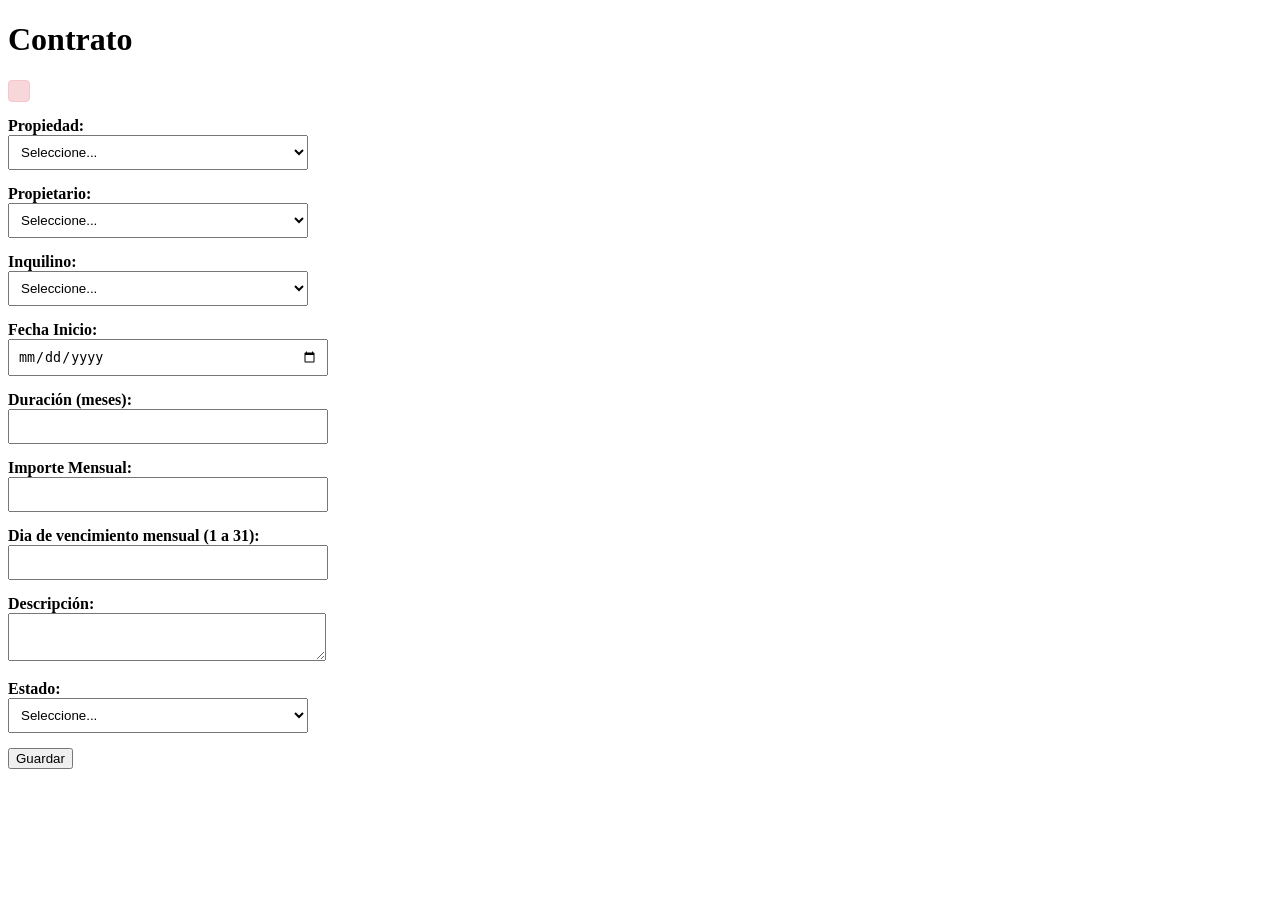
==== src/main/resources/templates/formulario-contrato.html @ 166c4cf9 "abm contratos" ====
<!DOCTYPE html>
<html xmlns:th="http://www.thymeleaf.org">
<head>
    <meta charset="UTF-8">
    <title>Contrato</title>
    <style>
        .form-group { margin-bottom: 15px; }
        label { display: block; font-weight: bold; }
        input, select, textarea { width: 300px; padding: 8px; }
        .alert-error { background-color: #f8d7da; color: #721c24; padding: 10px; border: 1px solid #f5c6cb; border-radius: 4px; margin-bottom: 15px; width: fit-content; }
        .error-text { color: #dc3545; font-size: 0.85em; margin-top: 4px; display: block; font-weight: bold; }
    </style>
</head>
<body>
<h1 th:text="${contrato.id == null ? 'Nuevo Contrato' : 'Editar Contrato'}">Contrato</h1>

<div th:if="${errorGlobal}" class="alert-error">
    <strong th:text="${errorGlobal}"></strong>
</div>

<form th:action="@{/contratos/guardar}" th:object="${contrato}" method="post">
    <input type="hidden" th:field="*{id}" />

    <div class="form-group">
        <label>Propiedad:</label>
        <select th:field="*{propiedad}" required>
            <option value="0">Seleccione...</option>
            <option th:each="p : ${propiedades}" th:value="${p.id}" th:text="${p.direccion + ' - ' + p.ciudad + ' (' + p.tipo + ')'}"></option>
        </select>
        <span class="error-text" th:if="${#fields.hasErrors('propiedad')}" th:errors="*{propiedad}"></span>
    </div>

    <div class="form-group">
        <label>Propietario:</label>
        <select th:field="*{propietario}" required>
            <option value="0">Seleccione...</option>
            <option th:each="prop : ${inquilinos}" th:value="${prop.id}" th:text="${prop.nombreCompleto}"></option>
        </select>
        <span class="error-text" th:if="${#fields.hasErrors('propietario')}" th:errors="*{propietario}"></span>
    </div>

    <div class="form-group">
        <label>Inquilino:</label>
        <select th:field="*{inquilino}" required>
            <option value="0">Seleccione...</option>
            <option th:each="i : ${inquilinos}" th:value="${i.id}" th:text="${i.nombreCompleto}"></option>
        </select>
        <span class="error-text" th:if="${#fields.hasErrors('inquilino')}" th:errors="*{inquilino}"></span>
    </div>

    <div class="form-group">
        <label>Fecha Inicio:</label>
        <input type="date" th:field="*{fechaInicio}" required />
        <span class="error-text" th:if="${#fields.hasErrors('fechaInicio')}" th:errors="*{fechaInicio}"></span>
    </div>

    <div class="form-group">
        <label>Duración (meses):</label>
        <input type="number" th:field="*{duracionMeses}" required />
        <span class="error-text" th:if="${#fields.hasErrors('duracionMeses')}" th:errors="*{duracionMeses}"></span>
    </div>

    <div class="form-group">
        <label>Importe Mensual:</label>
        <input type="number" step="0.01" th:field="*{importeMensual}" required />
        <span class="error-text" th:if="${#fields.hasErrors('importeMensual')}" th:errors="*{importeMensual}"></span>
    </div>

    <div class="form-group">
        <label>Dia de vencimiento mensual (1 a 31):</label>
        <input type="number" step="1" th:field="*{diaVencimientoMensual}" required />
        <span class="error-text" th:if="${#fields.hasErrors('diaVencimientoMensual')}" th:errors="*{diaVencimientoMensual}"></span>
    </div>

    <div class="form-group">
        <label>Descripción:</label>
        <textarea th:field="*{descripcion}"></textarea>
        <span class="error-text" th:if="${#fields.hasErrors('descripcion')}" th:errors="*{descripcion}"></span>
    </div>

    <div class="form-group">
        <label>Estado:</label>
        <select th:field="*{estado}" required>
            <option value="">Seleccione...</option>
            <option th:each="e : ${estados}" th:value="${e}" th:text="${e}"></option>
        </select>
        <span class="error-text" th:if="${#fields.hasErrors('estado')}" th:errors="*{estado}"></span>
    </div>

    <button type="submit">Guardar</button>
</form>
</body>
</html>
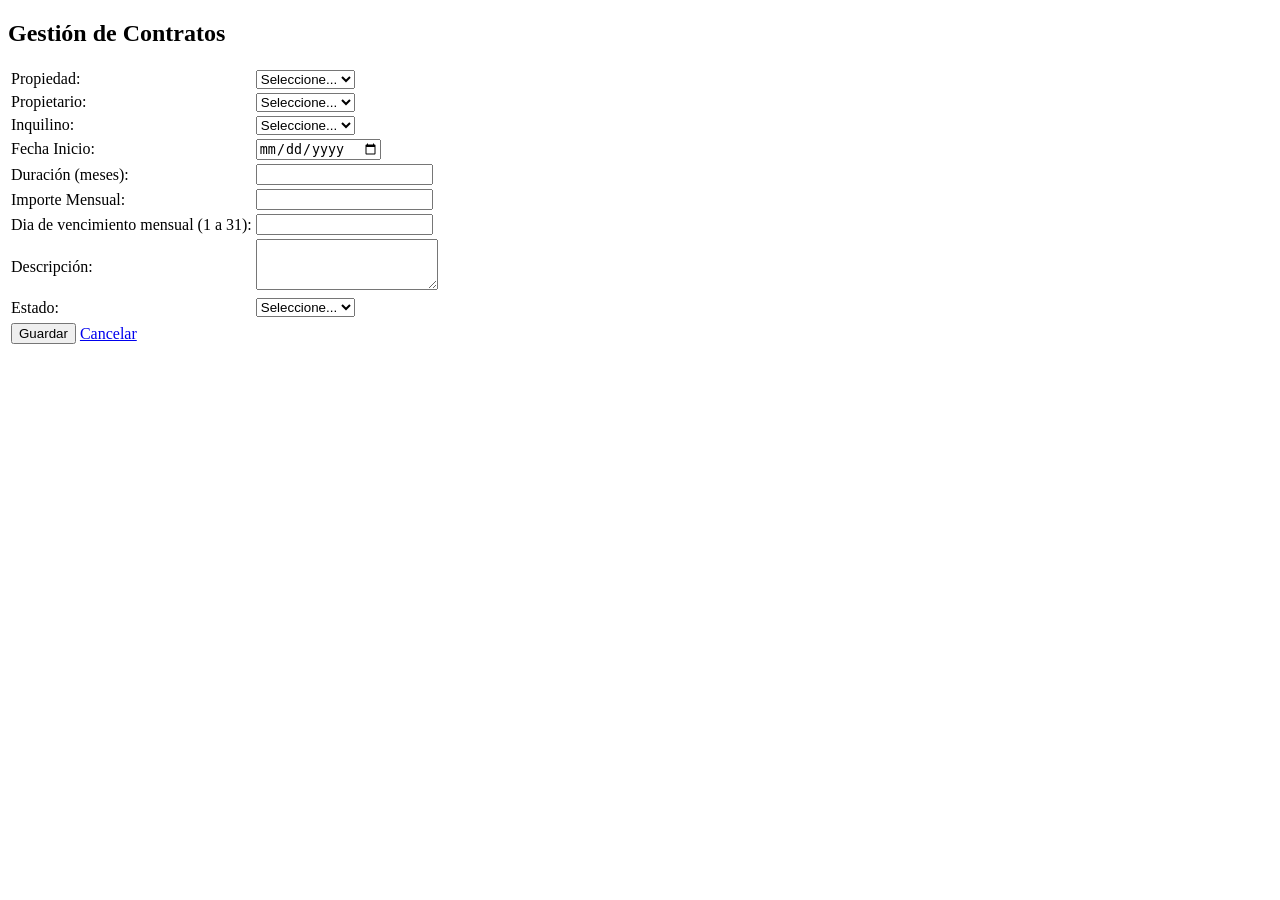
==== commit c25aa197: "cambios ui" ====
--- a/src/main/resources/templates/formulario-contrato.html
+++ b/src/main/resources/templates/formulario-contrato.html
@@ -1,93 +1,96 @@
-<!DOCTYPE html>
+<!DOCTYPE HTML>
 <html xmlns:th="http://www.thymeleaf.org">
 <head>
-    <meta charset="UTF-8">
     <title>Contrato</title>
-    <style>
-        .form-group { margin-bottom: 15px; }
-        label { display: block; font-weight: bold; }
-        input, select, textarea { width: 300px; padding: 8px; }
-        .alert-error { background-color: #f8d7da; color: #721c24; padding: 10px; border: 1px solid #f5c6cb; border-radius: 4px; margin-bottom: 15px; width: fit-content; }
-        .error-text { color: #dc3545; font-size: 0.85em; margin-top: 4px; display: block; font-weight: bold; }
-    </style>
+    <meta http-equiv="Content-Type" content="text/html; charset=UTF-8" />
+    <link rel="stylesheet" th:href="@{/css/main.css}"/>
 </head>
 <body>
-<h1 th:text="${contrato.id == null ? 'Nuevo Contrato' : 'Editar Contrato'}">Contrato</h1>
+<main class="contenedor">
+    <section class="bienvenida">
+        <h1>Gestión de Contratos</h1>
+        <p th:text="${contrato.id == null ? 'Nuevo Contrato' : 'Editar Contrato'}"></p>
+    </section>
 
-<div th:if="${errorGlobal}" class="alert-error">
-    <strong th:text="${errorGlobal}"></strong>
-</div>
+    <form th:action="@{/contratos/guardar}" th:object="${contrato}" method="post">
+        <p th:if="${errorGlobal}" th:text="${errorGlobal}" class="error"></p>
+        <input type="hidden" th:field="*{id}">
 
-<form th:action="@{/contratos/guardar}" th:object="${contrato}" method="post">
-    <input type="hidden" th:field="*{id}" />
+        <table border="0">
+            <tr>
+                <td><label>Propiedad:</label></td>
+                <td>
+                    <select th:field="*{propiedad}" required>
+                        <option value="0">Seleccione...</option>
+                        <option th:each="p : ${propiedades}" th:value="${p.id}" th:text="${p.direccion + ' - ' + p.ciudad + ' (' + p.tipo + ')'}"></option>
+                    </select>
+                </td>
+                <td><p th:if="${#fields.hasErrors('propiedad')}" th:errorclass="error" th:errors="*{propiedad}"></p></td>
+            </tr>
+            <tr>
+                <td><label>Propietario:</label></td>
+                <td>
+                    <select th:field="*{propietario}" required>
+                        <option value="0">Seleccione...</option>
+                        <option th:each="prop : ${inquilinos}" th:value="${prop.id}" th:text="${prop.nombreCompleto}"></option>
+                    </select>
+                </td>
+                <td><p th:if="${#fields.hasErrors('propietario')}" th:errorclass="error" th:errors="*{propietario}"></p></td>
+            </tr>
+            <tr>
+                <td><label>Inquilino:</label></td>
+                <td>
+                    <select th:field="*{inquilino}" required>
+                        <option value="0">Seleccione...</option>
+                        <option th:each="i : ${inquilinos}" th:value="${i.id}" th:text="${i.nombreCompleto}"></option>
+                    </select>
+                </td>
+                <td><p th:if="${#fields.hasErrors('inquilino')}" th:errorclass="error" th:errors="*{inquilino}"></p></td>
+            </tr>
+            <tr>
+                <td><label>Fecha Inicio:</label></td>
+                <td><input type="date" th:field="*{fechaInicio}" required /></td>
+                <td><p th:if="${#fields.hasErrors('fechaInicio')}" th:errorclass="error" th:errors="*{fechaInicio}"></p></td>
+            </tr>
+            <tr>
+                <td><label>Duración (meses):</label></td>
+                <td><input type="number" th:field="*{duracionMeses}" required /></td>
+                <td><p th:if="${#fields.hasErrors('duracionMeses')}" th:errorclass="error" th:errors="*{duracionMeses}"></p></td>
+            </tr>
+            <tr>
+                <td><label>Importe Mensual:</label></td>
+                <td><input type="number" step="0.01" th:field="*{importeMensual}" required /></td>
+                <td><p th:if="${#fields.hasErrors('importeMensual')}" th:errorclass="error" th:errors="*{importeMensual}"></p></td>
+            </tr>
+            <tr>
+                <td><label>Dia de vencimiento mensual (1 a 31):</label></td>
+                <td><input type="number" step="1" th:field="*{diaVencimientoMensual}" required /></td>
+                <td><p th:if="${#fields.hasErrors('diaVencimientoMensual')}" th:errorclass="error" th:errors="*{diaVencimientoMensual}"></p></td>
+            </tr>
+            <tr>
+                <td><label>Descripción:</label></td>
+                <td><textarea th:field="*{descripcion}" rows="3"></textarea></td>
+                <td><p th:if="${#fields.hasErrors('descripcion')}" th:errorclass="error" th:errors="*{descripcion}"></p></td>
+            </tr>
+            <tr>
+                <td><label>Estado:</label></td>
+                <td>
+                    <select th:field="*{estado}" required>
+                        <option value="">Seleccione...</option>
+                        <option th:each="e : ${estados}" th:value="${e}" th:text="${e}"></option>
+                    </select>
+                </td>
+                <td><p th:if="${#fields.hasErrors('estado')}" th:errorclass="error" th:errors="*{estado}"></p></td>
+            </tr>
+        </table>
 
-    <div class="form-group">
-        <label>Propiedad:</label>
-        <select th:field="*{propiedad}" required>
-            <option value="0">Seleccione...</option>
-            <option th:each="p : ${propiedades}" th:value="${p.id}" th:text="${p.direccion + ' - ' + p.ciudad + ' (' + p.tipo + ')'}"></option>
-        </select>
-        <span class="error-text" th:if="${#fields.hasErrors('propiedad')}" th:errors="*{propiedad}"></span>
-    </div>
-
-    <div class="form-group">
-        <label>Propietario:</label>
-        <select th:field="*{propietario}" required>
-            <option value="0">Seleccione...</option>
-            <option th:each="prop : ${inquilinos}" th:value="${prop.id}" th:text="${prop.nombreCompleto}"></option>
-        </select>
-        <span class="error-text" th:if="${#fields.hasErrors('propietario')}" th:errors="*{propietario}"></span>
-    </div>
-
-    <div class="form-group">
-        <label>Inquilino:</label>
-        <select th:field="*{inquilino}" required>
-            <option value="0">Seleccione...</option>
-            <option th:each="i : ${inquilinos}" th:value="${i.id}" th:text="${i.nombreCompleto}"></option>
-        </select>
-        <span class="error-text" th:if="${#fields.hasErrors('inquilino')}" th:errors="*{inquilino}"></span>
-    </div>
-
-    <div class="form-group">
-        <label>Fecha Inicio:</label>
-        <input type="date" th:field="*{fechaInicio}" required />
-        <span class="error-text" th:if="${#fields.hasErrors('fechaInicio')}" th:errors="*{fechaInicio}"></span>
-    </div>
-
-    <div class="form-group">
-        <label>Duración (meses):</label>
-        <input type="number" th:field="*{duracionMeses}" required />
-        <span class="error-text" th:if="${#fields.hasErrors('duracionMeses')}" th:errors="*{duracionMeses}"></span>
-    </div>
-
-    <div class="form-group">
-        <label>Importe Mensual:</label>
-        <input type="number" step="0.01" th:field="*{importeMensual}" required />
-        <span class="error-text" th:if="${#fields.hasErrors('importeMensual')}" th:errors="*{importeMensual}"></span>
-    </div>
-
-    <div class="form-group">
-        <label>Dia de vencimiento mensual (1 a 31):</label>
-        <input type="number" step="1" th:field="*{diaVencimientoMensual}" required />
-        <span class="error-text" th:if="${#fields.hasErrors('diaVencimientoMensual')}" th:errors="*{diaVencimientoMensual}"></span>
-    </div>
-
-    <div class="form-group">
-        <label>Descripción:</label>
-        <textarea th:field="*{descripcion}"></textarea>
-        <span class="error-text" th:if="${#fields.hasErrors('descripcion')}" th:errors="*{descripcion}"></span>
-    </div>
-
-    <div class="form-group">
-        <label>Estado:</label>
-        <select th:field="*{estado}" required>
-            <option value="">Seleccione...</option>
-            <option th:each="e : ${estados}" th:value="${e}" th:text="${e}"></option>
-        </select>
-        <span class="error-text" th:if="${#fields.hasErrors('estado')}" th:errors="*{estado}"></span>
-    </div>
-
-    <button type="submit">Guardar</button>
-</form>
+        <table class="botones">
+            <tr>
+                <td><input type="submit" name="action" value="Guardar" /></td>
+                <td><a  class="btn_clr" href="/contratos">Cancelar</a></td>
+            </tr>
+        </table>
+    </form>
+</main>
 </body>
 </html>
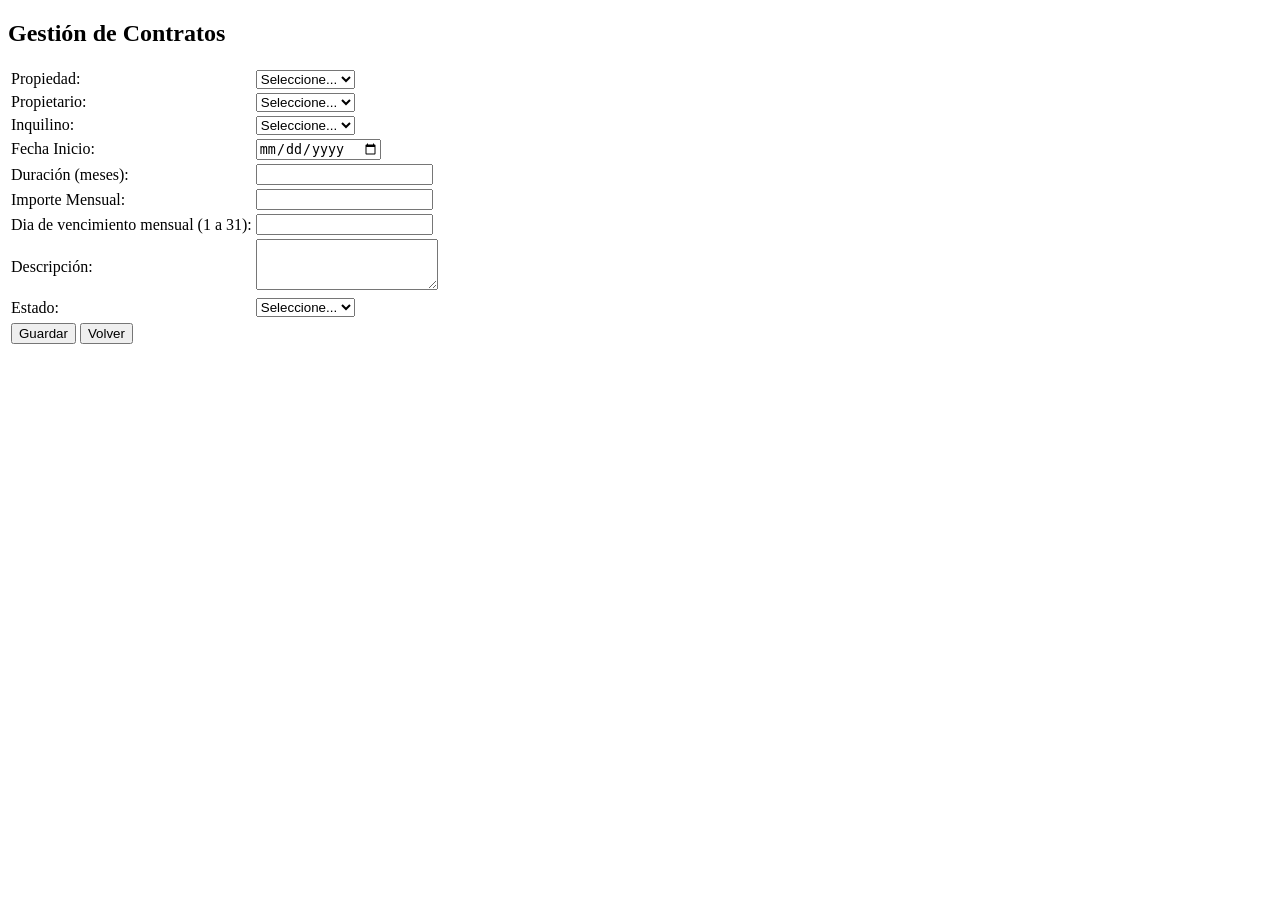
==== commit c94f23d3: "Ajustes de ui/ux generales" ====
--- a/src/main/resources/templates/formulario-contrato.html
+++ b/src/main/resources/templates/formulario-contrato.html
@@ -87,7 +87,7 @@
         <table class="botones">
             <tr>
                 <td><input type="submit" name="action" value="Guardar" /></td>
-                <td><a  class="btn_clr" href="/contratos">Cancelar</a></td>
+                <td><input type="submit" value="Volver" th:formaction="@{/}" formmethod="get" /></td>
             </tr>
         </table>
     </form>
